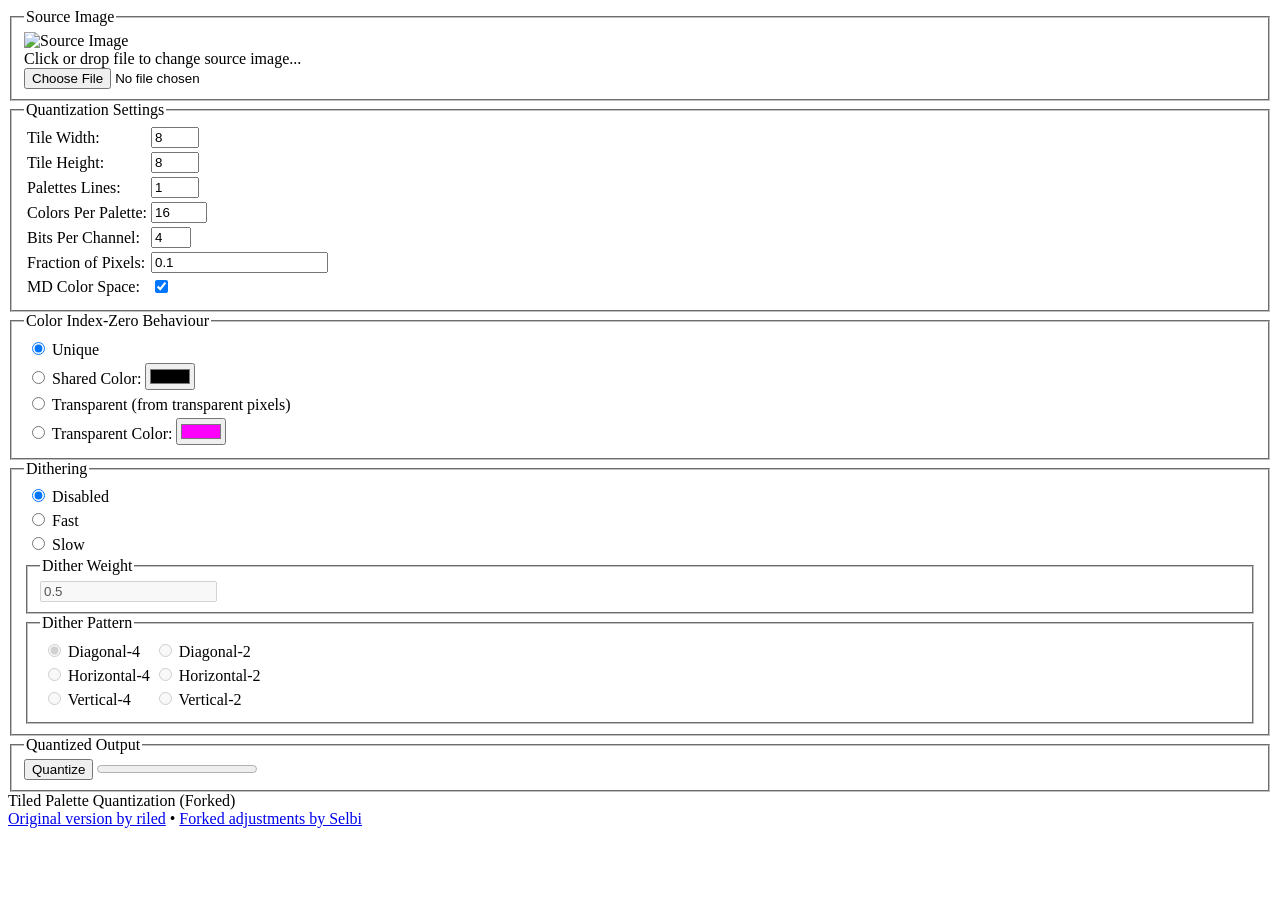
==== src/index.html @ 532caf95 "MD color checkbox Forgot to push this earlier" ====
<!doctype html>
<html lang="en">

<head>
  <meta charset="utf-8">
  <meta name="viewport" content="width=device-width, initial-scale=1">
  <title>Tiled Palette Quantization - Forked</title>
  <link rel="icon" href="img/favicon.png" type="image/png">
  <link rel="stylesheet" href="css/style.css">
  <script src="js/enums.js" defer></script>
  <script src="js/worker.js" defer></script>
  <script src="js/script.js" defer></script>
</head>

<body>
  <div id="body">
    <fieldset id="input_field"  title="Click or drop file to change source image...">
      <legend>Source Image</legend>
      <img id="source_img" src="img/Saldana_Pablo-Garcia.png" alt="Source Image">
      <div id="source_filename">Click or drop file to change source image...</div>
      <input autocomplete="off" type="file" id="image_selector" accept="image/*">
    </fieldset>
    <fieldset>
      <legend>Quantization Settings</legend>
      <table>
        <tr>
          <td><label for="tile_width">Tile Width:</label></td>
          <td><input autocomplete="off" type="number" id="tile_width" min="1" max="32" step="1" value="8"></td>
        </tr>
        <tr>
          <td><label for="tile_height">Tile Height:</label></td>
          <td><input autocomplete="off" type="number" id="tile_height" min="1" max="32" step="1" value="8"></td>
        </tr>
        <tr>
          <td><label for="palette_num">Palettes Lines:</label></td>
          <td><input autocomplete="off" type="number" id="palette_num" min="1" max="16" step="1" value="1"></td>
        </tr>
        <tr>
          <td><label for="colors_per_palette">Colors Per Palette:</label></td>
          <td><input autocomplete="off" type="number" id="colors_per_palette" min="2" max="256" step="1" value="16"></td>
        </tr>
        <tr>
          <td><label for="bits_per_channel">Bits Per Channel:</label></td>
          <td><input autocomplete="off" type="number" id="bits_per_channel" min="2" max="8" step="1" value="4"></td>
        </tr>
        <tr>
          <td><label for="fraction_of_pixels">Fraction of Pixels:</label></td>
          <td><input autocomplete="off" type="number" id="fraction_of_pixels" min="0.01" max="10" step="any" value="0.1"></td>
        </tr>
        <tr>
          <td><label for="to_MD_channel">MD Color Space:</label></td>
          <td><input autocomplete="off" type="checkbox" id="to_MD_channel" checked></td>
        </tr>
      </table>
    </fieldset>
    <fieldset>
      <legend>Color Index-Zero Behaviour</legend>
      <table>
        <tr>
          <td>
            <input autocomplete="off" type="radio" id="unique" name="color_zero" value="unique" checked>
            <label for="unique">Unique</label>
          </td>
        </tr>
        <tr>
          <td>
            <input autocomplete="off" type="radio" id="shared" name="color_zero" value="shared">
            <label for="shared">Shared Color:</label>
            <input autocomplete="off" type="color" id="shared_color" value="#000000" aria-label="shared color">
          </td>
        </tr>
        <tr>
          <td>
            <input autocomplete="off" type="radio" id="transparent_from_transparent" name="color_zero" value="transparent_from_transparent">
            <label for="transparent_from_transparent">Transparent (from transparent pixels)</label>
          </td>
        </tr>
        <tr>
          <td>
            <input autocomplete="off" type="radio" id="transparent_from_color" name="color_zero" value="transparent_from_color">
            <label for="transparent_from_color">Transparent Color:</label>
            <input autocomplete="off" type="color" id="transparent_color" value="#ff00ff" aria-label="transparent color">
          </td>
        </tr>
      </table>
    </fieldset>
    <fieldset id="dither_settings">
      <legend>Dithering</legend>
      <table>
        <tr>
          <td>
            <input autocomplete="off" type="radio" id="dither_off" name="dither" value="dither_off" checked>
            <label for="dither_off">Disabled</label>
          </td>
        </tr>
        <tr>
          <td>
            <input autocomplete="off" type="radio" id="dither_fast" name="dither" value="dither_fast">
            <label for="dither_fast">Fast</label>
          </td>
        </tr>
        <tr>
          <td>
            <input autocomplete="off" type="radio" id="dither_slow" name="dither" value="dither_slow">
            <label for="dither_slow">Slow</label>
          </td>
        </tr>
      </table>
      <fieldset class="disableable" disabled>
        <legend>Dither Weight</legend>
        <input autocomplete="off" type="number" id="dither_weight" min="0.01" max="1" step="any" value="0.5">
      </fieldset>
      <fieldset class="disableable" disabled>
        <legend>Dither Pattern</legend>
        <table>
          <tr>
            <td>
              <input autocomplete="off" type="radio" id="dither_diagonal4" name="dither_pattern" value="dither_diagonal4" checked>
              <label for="dither_diagonal4">Diagonal-4</label>
            </td>
            <td>
              <input autocomplete="off" type="radio" id="dither_diagonal2" name="dither_pattern" value="dither_diagonal2">
              <label for="dither_diagonal2">Diagonal-2</label>
            </td>
          </tr>
          <tr>
            <td>
              <input autocomplete="off" type="radio" id="dither_horizontal4" name="dither_pattern" value="dither_horizontal4">
              <label for="dither_horizontal4">Horizontal-4</label>
            </td>
            <td>
              <input autocomplete="off" type="radio" id="dither_horizontal2" name="dither_pattern" value="dither_horizontal2">
              <label for="dither_horizontal2">Horizontal-2</label>
            </td>
          </tr>
          <tr>
            <td>
              <input autocomplete="off" type="radio" id="dither_vertical4" name="dither_pattern" value="dither_vertical4">
              <label for="dither_vertical4">Vertical-4</label>
            </td>
            <td>
              <input autocomplete="off" type="radio" id="dither_vertical2" name="dither_pattern" value="dither_vertical2">
              <label for="dither_vertical2">Vertical-2</label>
            </td>
          </tr>
        </table>
      </fieldset>
    </fieldset>
    <fieldset id="quantized_wrapper">
      <legend>Quantized Output</legend>    
      <div id="quantize_button_wrapper">
        <button type="button" id="quantizeButton">Quantize</button>
        <progress id="progress" max="100" value="0"></progress>
      </div>
      <div id="quantized_images"></div>
    </fieldset>
  </div>
  <footer>
    <div class="main">Tiled Palette Quantization (Forked)</div>
    <div class="sub"><a href="https://rilden.github.io/tiledpalettequant">Original version by riled</a> &bull; <a href="https://github.com/Selbi182/tiledpalettequant">Forked adjustments by Selbi</a></div>
  </footer>
</body>
</html>
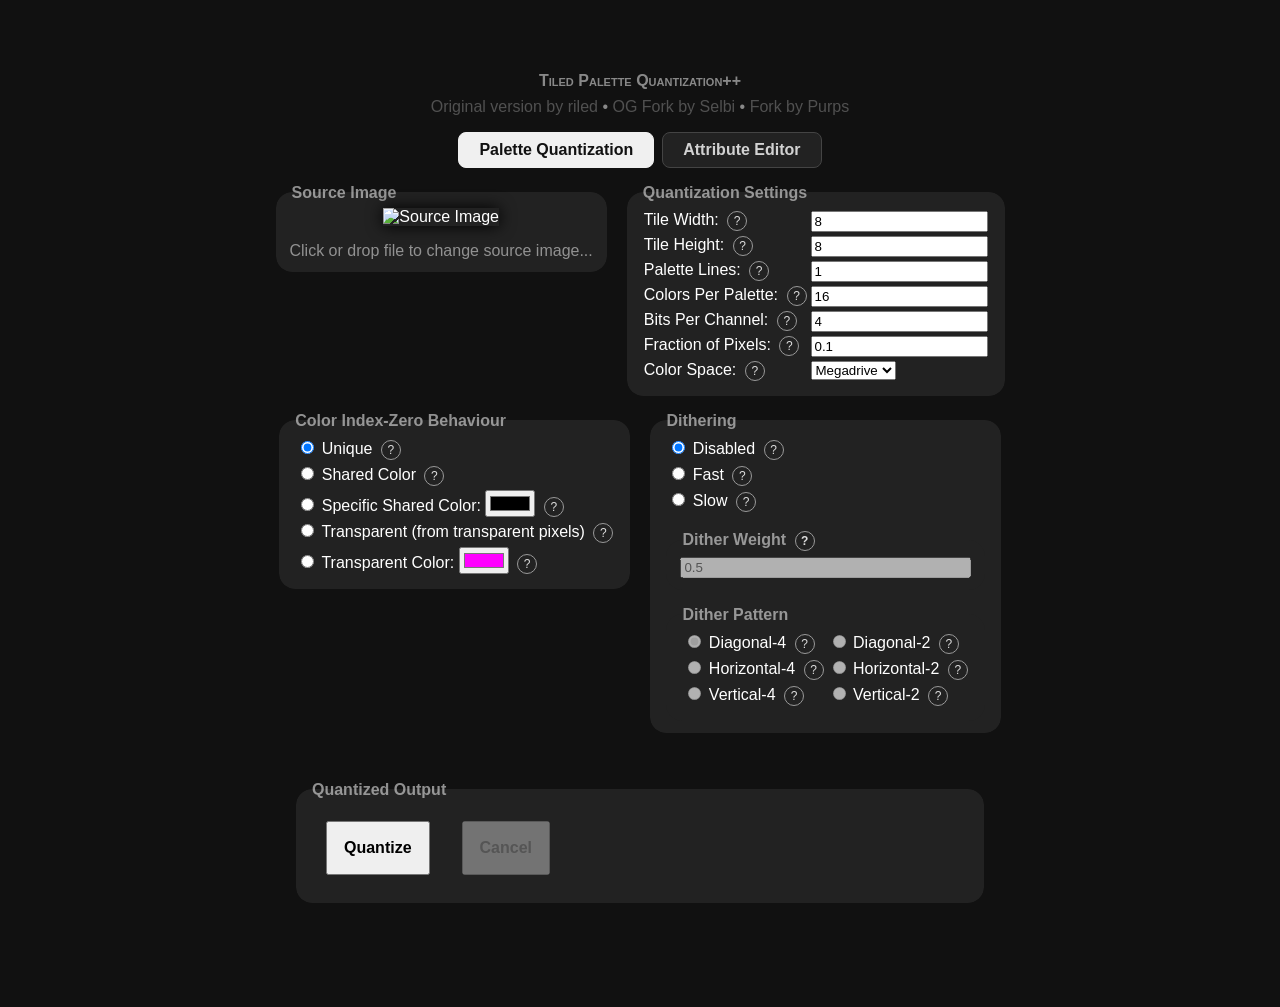
==== commit e47c96ac: "Additions to TPQ and Attribute Editor" ====
--- a/src/index.html
+++ b/src/index.html
@@ -9,10 +9,19 @@
   <link rel="stylesheet" href="css/style.css">
   <script src="js/enums.js" defer></script>
   <script src="js/worker.js" defer></script>
+  <script src="js/indexed-png.js" defer></script>
   <script src="js/script.js" defer></script>
 </head>
 
 <body>
+  <header>
+    <div class="main">Tiled Palette Quantization++</div>
+    <div class="sub"><a href="https://rilden.github.io/tiledpalettequant">Original version by riled</a> &bull; <a href="https://github.com/Selbi182/tiledpalettequant">OG Fork by Selbi</a> &bull; <a href="https://github.com/PurpBatBoi">Fork by Purps</a></div>
+    <nav class="tool-tabs">
+      <a href="index.html" aria-current="page">Palette Quantization</a>
+      <a href="attributes.html">Attribute Editor</a>
+    </nav>
+  </header>
   <div id="body">
     <fieldset id="input_field"  title="Click or drop file to change source image...">
       <legend>Source Image</legend>
@@ -24,32 +33,58 @@
       <legend>Quantization Settings</legend>
       <table>
         <tr>
-          <td><label for="tile_width">Tile Width:</label></td>
+          <td>
+            <label for="tile_width">Tile Width:</label>
+            <button type="button" class="tooltip" aria-label="Width of each tile in pixels. Every tile is assigned the palette line that best matches it.">?</button>
+          </td>
           <td><input autocomplete="off" type="number" id="tile_width" min="1" max="32" step="1" value="8"></td>
         </tr>
         <tr>
-          <td><label for="tile_height">Tile Height:</label></td>
+          <td>
+            <label for="tile_height">Tile Height:</label>
+            <button type="button" class="tooltip" aria-label="Height of each tile in pixels. Every tile is assigned the palette line that best matches it.">?</button>
+          </td>
           <td><input autocomplete="off" type="number" id="tile_height" min="1" max="32" step="1" value="8"></td>
         </tr>
         <tr>
-          <td><label for="palette_num">Palettes Lines:</label></td>
+          <td>
+            <label for="palette_num">Palette Lines:</label>
+            <button type="button" class="tooltip" aria-label="Number of separate palettes to generate. Each tile uses the closest matching palette.">?</button>
+          </td>
           <td><input autocomplete="off" type="number" id="palette_num" min="1" max="16" step="1" value="1"></td>
         </tr>
         <tr>
-          <td><label for="colors_per_palette">Colors Per Palette:</label></td>
+          <td>
+            <label for="colors_per_palette">Colors Per Palette:</label>
+            <button type="button" class="tooltip" aria-label="Maximum number of color entries in each palette. Color index 0 may be reserved by the selected index-zero behavior.">?</button>
+          </td>
           <td><input autocomplete="off" type="number" id="colors_per_palette" min="2" max="256" step="1" value="16"></td>
         </tr>
         <tr>
-          <td><label for="bits_per_channel">Bits Per Channel:</label></td>
+          <td>
+            <label for="bits_per_channel">Bits Per Channel:</label>
+            <button type="button" class="tooltip" aria-label="Bits used for each red, green, and blue channel before color-space conversion. Higher values preserve more shades.">?</button>
+          </td>
           <td><input autocomplete="off" type="number" id="bits_per_channel" min="2" max="8" step="1" value="4"></td>
         </tr>
         <tr>
-          <td><label for="fraction_of_pixels">Fraction of Pixels:</label></td>
+          <td>
+            <label for="fraction_of_pixels">Fraction of Pixels:</label>
+            <button type="button" class="tooltip" aria-label="Multiplier for randomized palette-training iterations relative to usable pixels. Higher values may improve results but take longer; 1.0 is approximately one iteration per pixel.">?</button>
+          </td>
           <td><input autocomplete="off" type="number" id="fraction_of_pixels" min="0.01" max="10" step="any" value="0.1"></td>
         </tr>
         <tr>
-          <td><label for="to_MD_channel">MD Color Space:</label></td>
-          <td><input autocomplete="off" type="checkbox" id="to_MD_channel" checked></td>
+          <td>
+            <label for="color_space">Color Space:</label>
+            <button type="button" class="tooltip" aria-label="Default uses Bits Per Channel across the full 0–255 range. Megadrive additionally maps each channel to up to 8 values from 0x00 through 0xEE.">?</button>
+          </td>
+          <td>
+            <select autocomplete="off" id="color_space">
+              <option value="default">Default</option>
+              <option value="megadrive" selected>Megadrive</option>
+            </select>
+          </td>
         </tr>
       </table>
     </fieldset>
@@ -60,19 +95,29 @@
           <td>
             <input autocomplete="off" type="radio" id="unique" name="color_zero" value="unique" checked>
             <label for="unique">Unique</label>
+            <button type="button" class="tooltip" aria-label="Each palette gets its own independently optimized opaque color at index 0.">?</button>
           </td>
         </tr>
         <tr>
           <td>
             <input autocomplete="off" type="radio" id="shared" name="color_zero" value="shared">
-            <label for="shared">Shared Color:</label>
-            <input autocomplete="off" type="color" id="shared_color" value="#000000" aria-label="shared color">
+            <label for="shared">Shared Color</label>
+            <button type="button" class="tooltip" aria-label="Samples the most frequent fully opaque source color and uses it as the fixed index 0 in every palette. Bits Per Channel and Color Space still apply.">?</button>
+          </td>
+        </tr>
+        <tr>
+          <td>
+            <input autocomplete="off" type="radio" id="specific_shared" name="color_zero" value="specific_shared">
+            <label for="specific_shared">Specific Shared Color:</label>
+            <input autocomplete="off" type="color" id="shared_color" value="#000000" aria-label="specific shared color">
+            <button type="button" class="tooltip" aria-label="Uses the selected color as a fixed index 0 in every palette. The optimizer does not change it; Bits Per Channel and Color Space still apply.">?</button>
           </td>
         </tr>
         <tr>
           <td>
             <input autocomplete="off" type="radio" id="transparent_from_transparent" name="color_zero" value="transparent_from_transparent">
             <label for="transparent_from_transparent">Transparent (from transparent pixels)</label>
+            <button type="button" class="tooltip" aria-label="Reserves index 0 for source pixels whose alpha is below 255. Those pixels are excluded from palette optimization.">?</button>
           </td>
         </tr>
         <tr>
@@ -80,6 +125,7 @@
             <input autocomplete="off" type="radio" id="transparent_from_color" name="color_zero" value="transparent_from_color">
             <label for="transparent_from_color">Transparent Color:</label>
             <input autocomplete="off" type="color" id="transparent_color" value="#ff00ff" aria-label="transparent color">
+            <button type="button" class="tooltip" aria-label="Reserves index 0 for source pixels that exactly match the selected RGB color. Those pixels are excluded from palette optimization.">?</button>
           </td>
         </tr>
       </table>
@@ -91,23 +137,29 @@
           <td>
             <input autocomplete="off" type="radio" id="dither_off" name="dither" value="dither_off" checked>
             <label for="dither_off">Disabled</label>
+            <button type="button" class="tooltip" aria-label="Maps each pixel to its nearest palette color without ordered dithering.">?</button>
           </td>
         </tr>
         <tr>
           <td>
             <input autocomplete="off" type="radio" id="dither_fast" name="dither" value="dither_fast">
             <label for="dither_fast">Fast</label>
+            <button type="button" class="tooltip" aria-label="Applies ordered dithering when rendering, using palettes optimized without dither simulation.">?</button>
           </td>
         </tr>
         <tr>
           <td>
             <input autocomplete="off" type="radio" id="dither_slow" name="dither" value="dither_slow">
             <label for="dither_slow">Slow</label>
+            <button type="button" class="tooltip" aria-label="Accounts for ordered dithering while optimizing palettes as well as rendering. Slower, but may improve dithered results.">?</button>
           </td>
         </tr>
       </table>
       <fieldset class="disableable" disabled>
-        <legend>Dither Weight</legend>
+        <legend>
+          Dither Weight
+          <button type="button" class="tooltip" aria-label="Strength of the color error used to select successive dither shades. Higher values produce stronger variation.">?</button>
+        </legend>
         <input autocomplete="off" type="number" id="dither_weight" min="0.01" max="1" step="any" value="0.5">
       </fieldset>
       <fieldset class="disableable" disabled>
@@ -117,30 +169,36 @@
             <td>
               <input autocomplete="off" type="radio" id="dither_diagonal4" name="dither_pattern" value="dither_diagonal4" checked>
               <label for="dither_diagonal4">Diagonal-4</label>
+              <button type="button" class="tooltip" aria-label="A 2×2 ordered pattern using four candidate shades arranged diagonally.">?</button>
             </td>
             <td>
               <input autocomplete="off" type="radio" id="dither_diagonal2" name="dither_pattern" value="dither_diagonal2">
               <label for="dither_diagonal2">Diagonal-2</label>
+              <button type="button" class="tooltip" aria-label="A 2×2 checkerboard pattern alternating between two candidate shades.">?</button>
             </td>
           </tr>
           <tr>
             <td>
               <input autocomplete="off" type="radio" id="dither_horizontal4" name="dither_pattern" value="dither_horizontal4">
               <label for="dither_horizontal4">Horizontal-4</label>
+              <button type="button" class="tooltip" aria-label="A 2×2 ordered pattern using four candidate shades arranged in horizontal bands.">?</button>
             </td>
             <td>
               <input autocomplete="off" type="radio" id="dither_horizontal2" name="dither_pattern" value="dither_horizontal2">
               <label for="dither_horizontal2">Horizontal-2</label>
+              <button type="button" class="tooltip" aria-label="A 2×2 pattern alternating two candidate shades by row.">?</button>
             </td>
           </tr>
           <tr>
             <td>
               <input autocomplete="off" type="radio" id="dither_vertical4" name="dither_pattern" value="dither_vertical4">
               <label for="dither_vertical4">Vertical-4</label>
+              <button type="button" class="tooltip" aria-label="A 2×2 ordered pattern using four candidate shades arranged in vertical bands.">?</button>
             </td>
             <td>
               <input autocomplete="off" type="radio" id="dither_vertical2" name="dither_pattern" value="dither_vertical2">
               <label for="dither_vertical2">Vertical-2</label>
+              <button type="button" class="tooltip" aria-label="A 2×2 pattern alternating two candidate shades by column.">?</button>
             </td>
           </tr>
         </table>
@@ -150,14 +208,11 @@
       <legend>Quantized Output</legend>    
       <div id="quantize_button_wrapper">
         <button type="button" id="quantizeButton">Quantize</button>
+        <button type="button" id="cancelButton" disabled>Cancel</button>
         <progress id="progress" max="100" value="0"></progress>
       </div>
       <div id="quantized_images"></div>
     </fieldset>
   </div>
-  <footer>
-    <div class="main">Tiled Palette Quantization (Forked)</div>
-    <div class="sub"><a href="https://rilden.github.io/tiledpalettequant">Original version by riled</a> &bull; <a href="https://github.com/Selbi182/tiledpalettequant">Forked adjustments by Selbi</a></div>
-  </footer>
 </body>
-</html>+</html>
--- a/src/css/style.css
+++ b/src/css/style.css
@@ -0,0 +1,434 @@
+/* GENERAL */
+
+* {
+  box-sizing: border-box;
+}
+
+a, a:visited {
+  text-decoration: none;
+  color: #FFF8;
+}
+
+a:hover {
+  color: white;
+}
+
+html, body {
+  color: white;
+  background-color: #111;
+  padding: 2rem;
+  font-family: sans-serif;
+}
+
+#body {
+  display: flex;
+  flex-wrap: wrap;
+  gap: 1rem;
+  justify-content: center;
+  padding-inline: 15vw;
+}
+
+@media (max-width: 900px) {
+  #body {
+    padding-inline: 0;
+  }
+}
+
+input[type=number] {
+  width: 100%;
+}
+
+img, canvas {
+  image-rendering: pixelated;
+}
+
+.tooltip {
+  position: relative;
+  width: 1.25rem;
+  height: 1.25rem;
+  margin-left: 0.25rem;
+  padding: 0;
+  border: 1px solid #999;
+  border-radius: 50%;
+  color: #ddd;
+  background: transparent;
+  font: inherit;
+  font-size: 0.75rem;
+  line-height: 1;
+  cursor: help;
+}
+
+.tooltip::after {
+  content: attr(aria-label);
+  visibility: hidden;
+  position: absolute;
+  z-index: 10;
+  bottom: calc(100% + 0.5rem);
+  left: 50%;
+  width: min(18rem, calc(100vw - 2rem));
+  padding: 0.6rem 0.75rem;
+  border: 1px solid #666;
+  border-radius: 0.4rem;
+  color: white;
+  background: #111;
+  box-shadow: 0 0.25rem 0.75rem #000a;
+  font-size: 0.85rem;
+  font-weight: normal;
+  line-height: 1.35;
+  text-align: left;
+  white-space: normal;
+  opacity: 0;
+  pointer-events: none;
+  transform: translateX(-50%);
+  transition: opacity 0.15s ease;
+}
+
+.tooltip:hover::after,
+.tooltip:focus-visible::after {
+  visibility: visible;
+  opacity: 1;
+}
+
+.tooltip:focus-visible {
+  outline: 2px solid white;
+  outline-offset: 2px;
+}
+
+
+/* FIELDSETS */
+
+fieldset {
+  /* border-color: #666; */
+  border-color: transparent;
+  background: #222;
+  border-radius: 1rem;
+  height: fit-content;
+}
+
+fieldset > fieldset {
+  margin-top: 1rem;
+}
+
+fieldset > legend {
+  color: #fff8;
+  font-weight: bold;
+}
+
+
+/* IMAGE SOURCE */
+
+#input_field {
+  display: flex;
+  flex-direction: column;
+  gap: 1rem;
+  justify-content: space-evenly;
+  align-items: center;
+  cursor: pointer;
+}
+
+#image_selector {
+  display: none;
+}
+
+#source_img {
+  max-width: 320px;
+  box-shadow: 0 0 1rem black;
+}
+
+#source_filename {
+  opacity: 0.5;
+  max-width: 320px;
+  text-overflow: ellipsis;
+  overflow: hidden;
+}
+
+
+/* QUANTIZED OUTPUT */
+
+#quantized_wrapper {
+  flex-basis: 100%;
+  margin: 2rem;
+}
+
+#quantize_button_wrapper {
+  display: flex;
+  align-items: center;
+  gap: 2rem;
+  margin: 1rem;
+}
+#quantize_button_wrapper > button {
+  font-size: 100%;
+  padding: 1rem;
+  font-weight: bold;
+}
+#quantize_button_wrapper > progress {
+  width: 100%;
+  height: 50%;
+}
+
+#quantized_images {
+  display: flex;
+  align-items: center;
+  gap: 2rem;
+  margin: 1rem;
+  flex-wrap: wrap;
+  justify-content: space-around;
+}
+#quantized_images:empty {
+  display: none;
+}
+
+#quantized_images > div {
+  display: flex;
+  flex-direction: column;
+  gap: 1rem;
+  padding: 1rem;
+  border-radius: 1rem;
+}
+#quantized_images > div:first-child {
+  background: #000a;
+}
+
+.partial-result-status {
+  opacity: 0.65;
+  font-weight: bold;
+  text-align: center;
+}
+
+.result-warning {
+  color: #ffd27f;
+  font-weight: bold;
+  text-align: center;
+}
+
+#quantized_images canvas {
+  width: 100%;
+  height: auto;
+  box-shadow: 0 0 1rem black;
+}
+
+
+/* ATTRIBUTE EDITOR */
+
+#palette_grid {
+  border-collapse: collapse;
+}
+
+#palette_grid tr {
+  cursor: pointer;
+}
+
+#palette_grid tr.active {
+  outline: 2px solid white;
+}
+
+#palette_grid th {
+  padding: 0 0.5rem;
+  opacity: 0.5;
+}
+
+/* Rows share a fixed width budget, so many-color palettes get thinner swatches. */
+#palette_grid .swatch {
+  width: min(1.5rem, calc(12rem / var(--columns, 4)));
+  height: 1.5rem;
+  border: 1px solid #000;
+}
+
+#editor_layout {
+  display: grid;
+  grid-template-columns: auto minmax(0, 1fr);
+  gap: 1rem;
+  align-items: start;
+  padding-inline: 15vw;
+}
+
+@media (max-width: 900px) {
+  #editor_layout {
+    grid-template-columns: minmax(0, 1fr);
+    padding-inline: 0;
+  }
+}
+
+#sidebar {
+  display: flex;
+  flex-direction: column;
+  gap: 1rem;
+}
+
+#sidebar > fieldset {
+  margin: 0;
+}
+
+#editor_column,
+#editor_wrapper {
+  min-width: 0;
+  margin: 0;
+}
+
+#editor_toolbar {
+  display: flex;
+  flex-direction: column;
+  gap: 1rem;
+}
+
+#editor_status {
+  max-width: 16rem;
+}
+
+#png_priority_note {
+  margin-top: 0.5rem;
+}
+
+#editor_toolbar > button {
+  font-size: 100%;
+  padding: 1rem;
+  font-weight: bold;
+}
+
+#editor_toolbar > select {
+  font-size: 100%;
+  padding: 0.25rem;
+}
+
+#history_buttons {
+  display: flex;
+  gap: 1rem;
+}
+
+#history_buttons > button {
+  flex: 1;
+  font-size: 100%;
+  padding: 0.5rem;
+}
+
+#editor_view {
+  height: max(20rem, calc(100vh - 17.5rem));
+  margin: 1rem;
+  overflow: hidden;
+  border-radius: 0.5rem;
+  display: flex;
+}
+
+#tool_buttons {
+  display: flex;
+  flex-direction: column;
+  gap: 0.5rem;
+  padding: 0.5rem;
+  background: #1c1c1c;
+  border-right: 1px solid #333;
+}
+
+#tool_buttons > button {
+  display: grid;
+  place-items: center;
+  width: 2.5rem;
+  height: 2.5rem;
+  padding: 0;
+  color: white;
+  background: #161616;
+  border: 1px solid #444;
+  border-radius: 0.25rem;
+  cursor: pointer;
+}
+
+#tool_buttons > button[aria-pressed="true"] {
+  outline: 2px solid white;
+}
+
+#tool_buttons > button[hidden] {
+  display: none;
+}
+
+#tool_buttons svg {
+  width: 1.5rem;
+  height: 1.5rem;
+}
+
+#editor_canvas {
+  display: block;
+  flex: 1;
+  min-width: 0;
+  height: 100%;
+  cursor: crosshair;
+  touch-action: none;
+}
+
+#editor_canvas.grab {
+  cursor: grab;
+}
+
+#editor_canvas.panning {
+  cursor: grabbing;
+}
+
+#layer_dialog {
+  color: white;
+  background: #222;
+  border: 1px solid #444;
+  border-radius: 1rem;
+  padding: 1.5rem;
+}
+
+#layer_dialog::backdrop {
+  background: #000a;
+}
+
+#layer_dialog select {
+  width: 100%;
+  margin: 0.5rem 0 1.5rem;
+}
+
+#layer_dialog .dialog-buttons {
+  display: flex;
+  justify-content: flex-end;
+  gap: 1rem;
+}
+
+
+/* HEADER */
+
+header {
+  display: flex;
+  flex-direction: column;
+  gap: 0.5rem;
+  justify-content: center;
+  align-items: center;
+  margin-bottom: 1rem;
+}
+
+header .main,
+header .sub {
+  opacity: 0.5;
+}
+
+header .main {
+  font-weight: bold;
+  font-variant: small-caps;
+}
+
+/* Switches between the two tools; the current page is the light tab. */
+.tool-tabs {
+  display: flex;
+  gap: 0.5rem;
+  margin-top: 0.5rem;
+}
+
+.tool-tabs a {
+  padding: 0.5rem 1.25rem;
+  border: 1px solid #444;
+  border-radius: 0.5rem;
+  background: #222;
+  color: #fffc;
+  font-weight: bold;
+}
+
+.tool-tabs a:hover {
+  color: white;
+  border-color: #888;
+}
+
+.tool-tabs a[aria-current="page"] {
+  background: #f0f0f0;
+  border-color: #f0f0f0;
+  color: #111;
+}
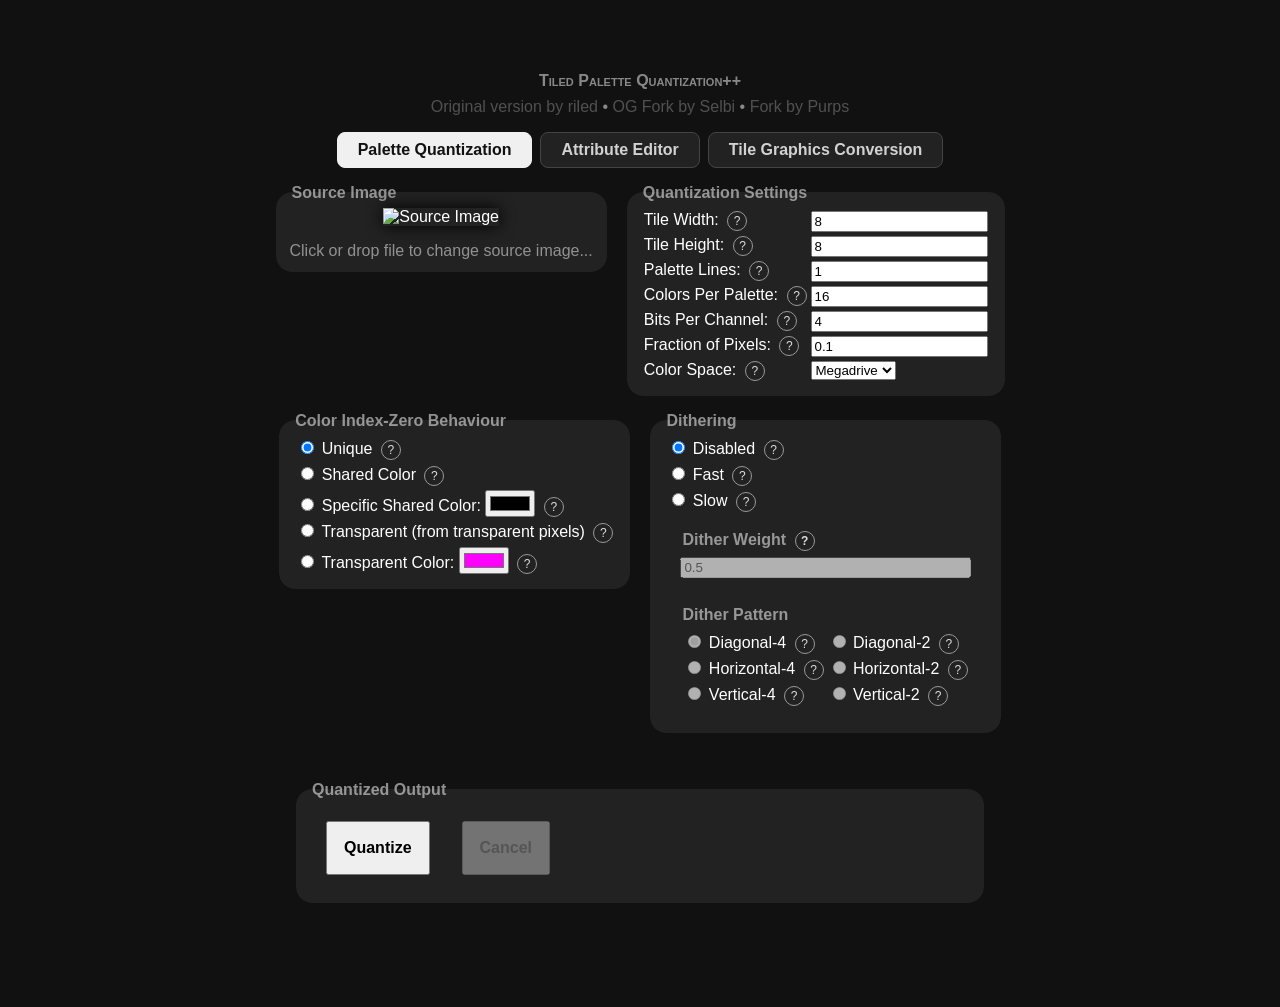
==== commit c484005e: "TileGraphicsConv" ====
--- a/src/index.html
+++ b/src/index.html
@@ -20,6 +20,7 @@
     <nav class="tool-tabs">
       <a href="index.html" aria-current="page">Palette Quantization</a>
       <a href="attributes.html">Attribute Editor</a>
+      <a href="graphics.html">Tile Graphics Conversion</a>
     </nav>
   </header>
   <div id="body">
--- a/src/css/style.css
+++ b/src/css/style.css
@@ -59,6 +59,7 @@
 }
 
 .tooltip::after {
+  box-sizing: border-box;
   content: attr(aria-label);
   visibility: hidden;
   position: absolute;
@@ -76,11 +77,24 @@
   font-weight: normal;
   line-height: 1.35;
   text-align: left;
-  white-space: normal;
+  /* Line breaks (&#10;) in the label split it into short lines. */
+  white-space: pre-line;
   opacity: 0;
   pointer-events: none;
   transform: translateX(-50%);
   transition: opacity 0.15s ease;
+}
+
+/* Labels written as short lines: the bubble fits its longest line instead of wrapping at 18rem. */
+.tooltip.tooltip-lines::after {
+  width: max-content;
+  max-width: min(24rem, calc(100vw - 2rem));
+}
+
+/* Opens downward, for tooltips near the top of the page. */
+.tooltip.tooltip-below::after {
+  top: calc(100% + 0.5rem);
+  bottom: auto;
 }
 
 .tooltip:hover::after,
@@ -339,6 +353,34 @@
   display: none;
 }
 
+#brush_size_controls {
+  display: flex;
+  flex-direction: column;
+  align-items: flex-start;
+  gap: 0.25rem;
+}
+
+#brush_size_controls[hidden] {
+  display: none;
+}
+
+#brush_size_controls > span,
+#brush_size_controls > label {
+  color: #ccc;
+  font-size: 0.75rem;
+}
+
+#brush_size_controls > label {
+  display: flex;
+  align-items: center;
+  gap: 0.25rem;
+  white-space: nowrap;
+}
+
+#brush_size_controls input {
+  margin: 0;
+}
+
 #tool_buttons svg {
   width: 1.5rem;
   height: 1.5rem;
@@ -361,7 +403,8 @@
   cursor: grabbing;
 }
 
-#layer_dialog {
+#layer_dialog,
+#nes_color_dialog {
   color: white;
   background: #222;
   border: 1px solid #444;
@@ -369,7 +412,8 @@
   padding: 1.5rem;
 }
 
-#layer_dialog::backdrop {
+#layer_dialog::backdrop,
+#nes_color_dialog::backdrop {
   background: #000a;
 }
 
@@ -378,7 +422,8 @@
   margin: 0.5rem 0 1.5rem;
 }
 
-#layer_dialog .dialog-buttons {
+#layer_dialog .dialog-buttons,
+#nes_color_dialog .dialog-buttons {
   display: flex;
   justify-content: flex-end;
   gap: 1rem;
@@ -406,9 +451,11 @@
   font-variant: small-caps;
 }
 
-/* Switches between the two tools; the current page is the light tab. */
+/* Switches between the tools; the current page is the light tab. */
 .tool-tabs {
   display: flex;
+  flex-wrap: wrap;
+  justify-content: center;
   gap: 0.5rem;
   margin-top: 0.5rem;
 }
@@ -432,3 +479,217 @@
   border-color: #f0f0f0;
   color: #111;
 }
+
+
+/* GRAPHICS CONVERSION */
+
+#graphics_views {
+  display: grid;
+  grid-template-columns: minmax(0, 1fr);
+  gap: 1rem;
+  align-items: start;
+  min-width: 0;
+}
+
+#graphics_views > fieldset {
+  min-width: 0;
+  margin: 0;
+}
+
+/* Pan/zoom viewports like the Attribute Editor's: the canvas fills the view, the image floats on it. */
+.graphics-view {
+  display: flex;
+  height: max(20rem, calc(100vh - 30rem));
+  overflow: hidden;
+  border-radius: 0.5rem;
+}
+
+.graphics-view.tileset-view {
+  height: 16rem;
+}
+
+.graphics-view canvas {
+  display: block;
+  flex: 1;
+  min-width: 0;
+  height: 100%;
+  cursor: crosshair;
+  touch-action: none;
+}
+
+.graphics-view canvas.grab {
+  cursor: grab;
+}
+
+.graphics-view canvas.panning {
+  cursor: grabbing;
+}
+
+.graphics-view canvas:focus-visible {
+  outline: 2px solid white;
+  outline-offset: -2px;
+}
+
+#shared_color_row[hidden],
+#auto_shades_row[hidden] {
+  display: none;
+}
+
+#shared_swatches {
+  display: grid;
+  grid-template-columns: repeat(16, minmax(0, 1rem));
+  gap: 1px;
+  margin-top: 0.5rem;
+}
+
+#shared_swatches > button {
+  width: 100%;
+  aspect-ratio: 1;
+  padding: 0;
+  border: 1px solid #000;
+  cursor: pointer;
+}
+
+#shared_swatches > button:disabled {
+  opacity: 0.2;
+  cursor: not-allowed;
+}
+
+#shared_swatches > button[aria-pressed="true"],
+#shared_swatches > button:focus-visible {
+  position: relative;
+  outline: 2px solid white;
+}
+
+#shared_auto[aria-pressed="true"] {
+  outline: 2px solid white;
+}
+
+/* NES palette slots are buttons: click to touch up the color. */
+#palette_grid button.swatch {
+  display: block;
+  padding: 0;
+  cursor: pointer;
+}
+
+#palette_grid button.swatch:hover,
+#palette_grid button.swatch:focus-visible {
+  outline: 2px solid white;
+}
+
+/* An edited slot: a dot in the corner. */
+#palette_grid button.swatch.edited {
+  background-image: radial-gradient(circle at 80% 20%, #fff 0 18%, #000 19% 28%, transparent 29%) !important;
+}
+
+#palette_reset {
+  margin-top: 0.5rem;
+}
+
+#palette_reset[hidden],
+#palette_help[hidden] {
+  display: none;
+}
+
+#nes_color_dialog p {
+  margin-top: 0;
+}
+
+#nes_color_grid {
+  display: grid;
+  grid-template-columns: repeat(16, 1.5rem);
+  gap: 2px;
+  margin-bottom: 1.5rem;
+}
+
+#nes_color_grid > button {
+  width: 1.5rem;
+  height: 1.5rem;
+  padding: 0;
+  border: 1px solid #000;
+  cursor: pointer;
+}
+
+#nes_color_grid > button:disabled {
+  opacity: 0.2;
+  cursor: not-allowed;
+}
+
+#nes_color_grid > button[aria-pressed="true"],
+#nes_color_grid > button:hover,
+#nes_color_grid > button:focus-visible {
+  outline: 2px solid white;
+  position: relative;
+}
+
+.palette-values {
+  padding-left: 0.5rem;
+  font-family: monospace;
+  font-size: 0.8rem;
+  opacity: 0.7;
+  white-space: nowrap;
+}
+
+#graphics_stats,
+#selection_info,
+#graphics_diagnostics {
+  max-width: 16rem;
+  font-size: 0.9rem;
+}
+
+#graphics_diagnostics {
+  margin: 0.5rem 0 0;
+  padding-left: 1rem;
+  color: #ffd27f;
+}
+
+#graphics_diagnostics:empty {
+  display: none;
+}
+
+#graphics_diagnostics .diagnostic-hint {
+  margin-top: 0.25rem;
+  color: #ccc;
+}
+
+#graphics_diagnostics a {
+  text-decoration: underline;
+}
+
+#selection_info dl {
+  display: grid;
+  grid-template-columns: auto 1fr;
+  gap: 0.25rem 0.75rem;
+  margin: 0;
+}
+
+#selection_info dt {
+  opacity: 0.6;
+}
+
+#selection_info dd {
+  margin: 0;
+  font-family: monospace;
+  word-break: break-word;
+}
+
+#download_list {
+  display: flex;
+  flex-direction: column;
+  gap: 0.5rem;
+}
+
+#download_list > button {
+  padding: 0.5rem;
+  font-size: 100%;
+  text-align: left;
+}
+
+.visually-hidden {
+  position: absolute;
+  width: 1px;
+  height: 1px;
+  overflow: hidden;
+  clip-path: inset(50%);
+  white-space: nowrap;
+}
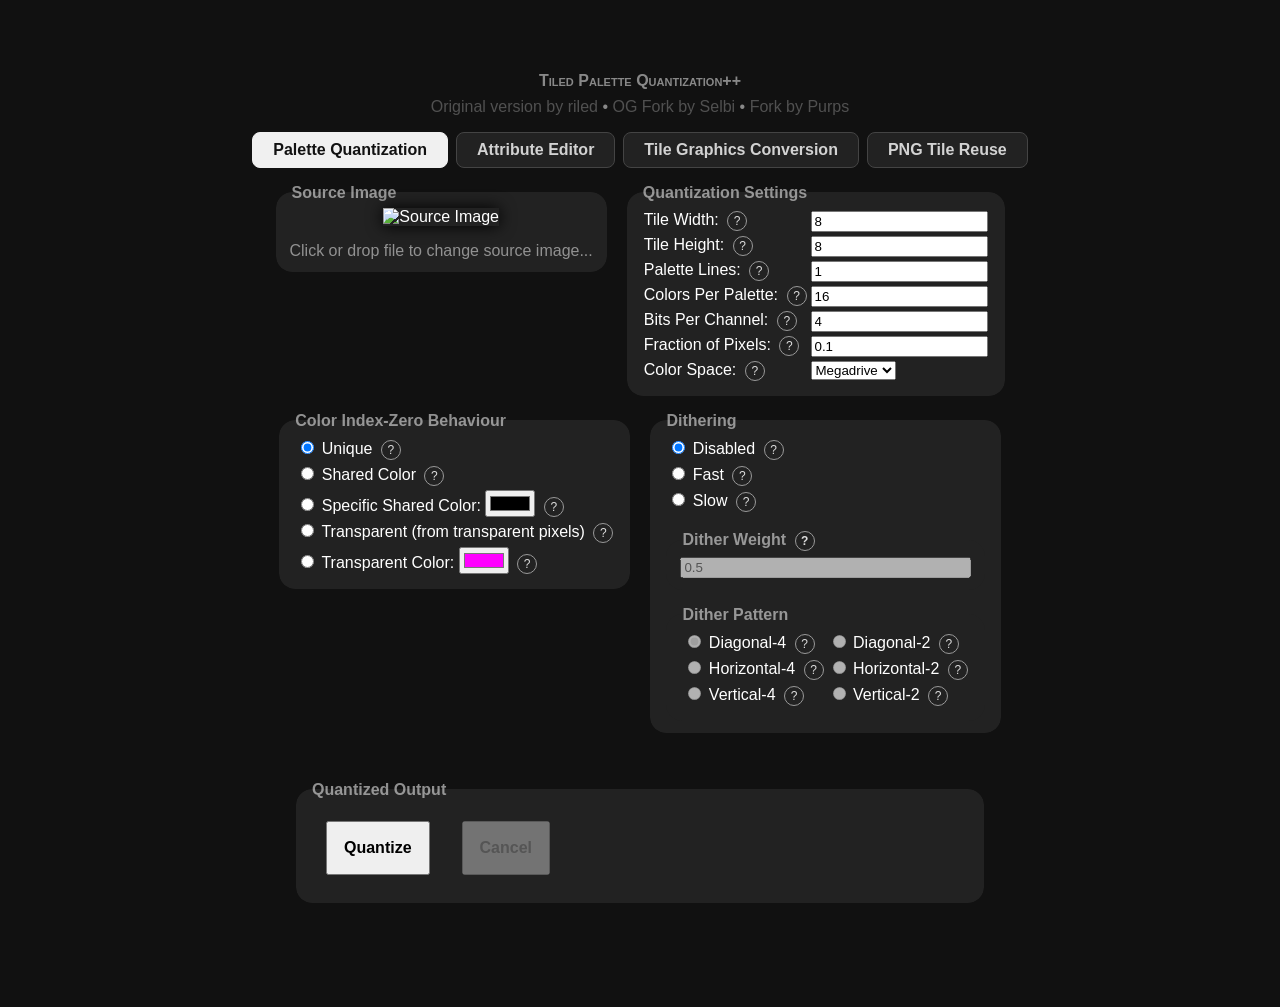
==== commit da8baa55: "tile-compressor" ====
--- a/src/index.html
+++ b/src/index.html
@@ -21,6 +21,7 @@
       <a href="index.html" aria-current="page">Palette Quantization</a>
       <a href="attributes.html">Attribute Editor</a>
       <a href="graphics.html">Tile Graphics Conversion</a>
+      <a href="tile-reuse.html">PNG Tile Reuse</a>
     </nav>
   </header>
   <div id="body">
--- a/src/css/style.css
+++ b/src/css/style.css
@@ -693,3 +693,115 @@
   clip-path: inset(50%);
   white-space: nowrap;
 }
+
+
+/* PNG TILE REUSE */
+
+#reuse_layout {
+  display: grid;
+  grid-template-columns: minmax(14rem, 18rem) minmax(0, 1fr);
+  gap: 1rem;
+  align-items: start;
+  padding-inline: 8vw;
+}
+
+#reuse_sidebar,
+#reuse_views {
+  display: grid;
+  gap: 1rem;
+  min-width: 0;
+}
+
+#reuse_sidebar > fieldset,
+#reuse_views > fieldset {
+  min-width: 0;
+  margin: 0;
+}
+
+#reuse_input {
+  display: flex;
+  min-height: 6rem;
+  flex-direction: column;
+  justify-content: center;
+  align-items: center;
+  cursor: pointer;
+}
+
+#reuse_selector {
+  display: none;
+}
+
+#reuse_filename {
+  max-width: 100%;
+  overflow: hidden;
+  opacity: 0.65;
+  text-overflow: ellipsis;
+  white-space: nowrap;
+}
+
+#reuse_system,
+#reuse_choose,
+#reuse_download {
+  width: 100%;
+  padding: 0.5rem;
+  font: inherit;
+}
+
+#reuse_choose {
+  margin-top: 0.75rem;
+}
+
+#reuse_stats,
+#reuse_diagnostics {
+  font-size: 0.9rem;
+  line-height: 1.4;
+}
+
+#reuse_diagnostics {
+  margin: 0.5rem 0 0;
+  padding-left: 1rem;
+  color: #ffd27f;
+}
+
+#reuse_diagnostics:empty {
+  display: none;
+}
+
+.reuse-view {
+  display: grid;
+  min-height: 15rem;
+  place-items: center;
+  overflow: auto;
+  border-radius: 0.5rem;
+  background: #161616;
+}
+
+.reuse-view canvas {
+  display: block;
+  max-width: 100%;
+  height: auto;
+  box-shadow: 0 0 1rem black;
+}
+
+.reuse-view canvas[hidden] {
+  display: none;
+}
+
+.reuse-view span {
+  padding: 1rem;
+  color: #aaa;
+  text-align: center;
+}
+
+@media (min-width: 1100px) {
+  #reuse_views {
+    grid-template-columns: repeat(2, minmax(0, 1fr));
+  }
+}
+
+@media (max-width: 900px) {
+  #reuse_layout {
+    grid-template-columns: minmax(0, 1fr);
+    padding-inline: 0;
+  }
+}
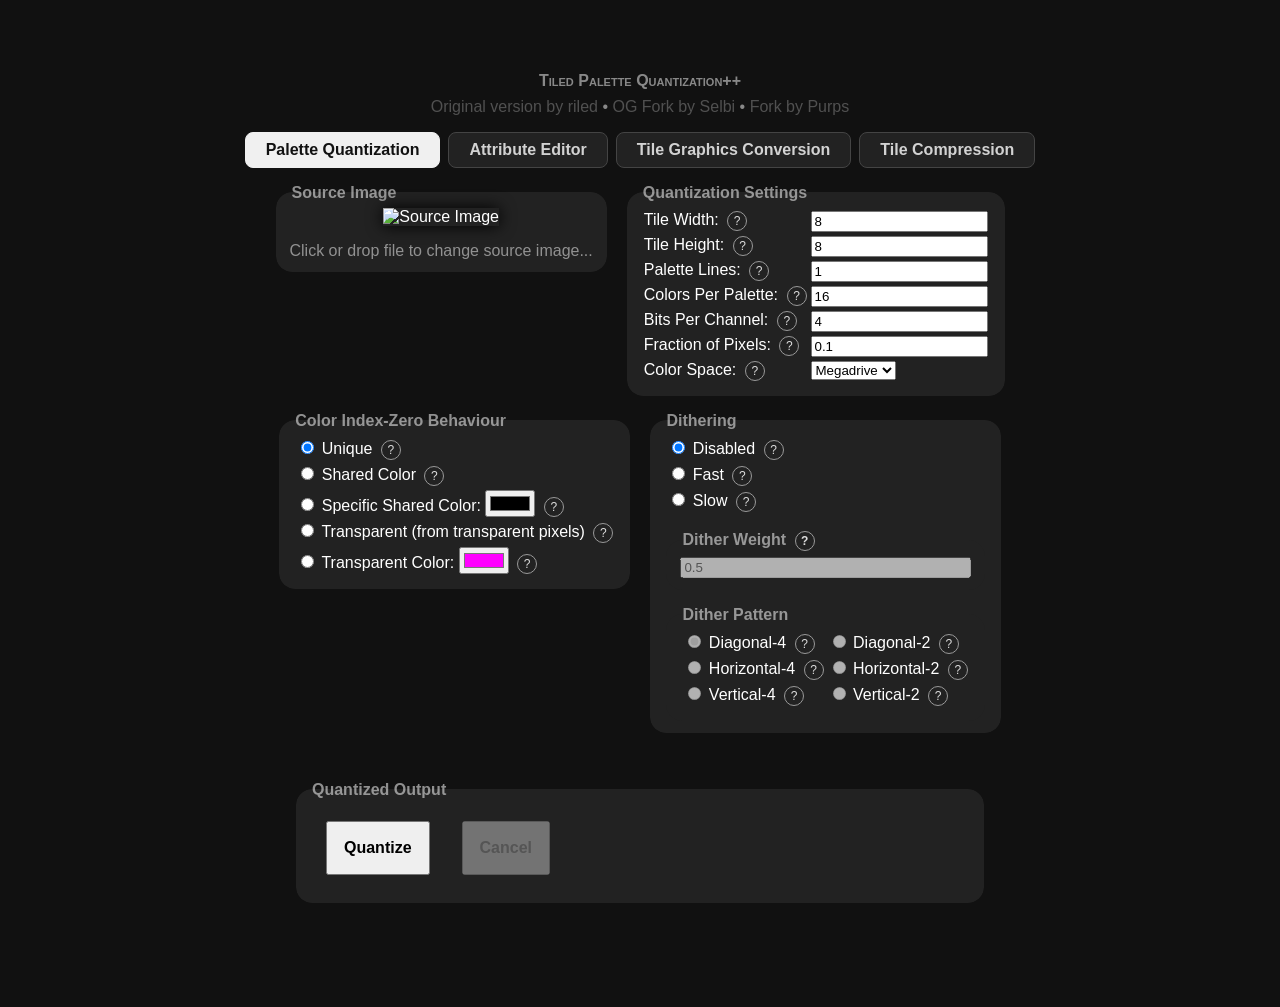
==== commit 0730d386: "Tilecompressor-improviments" ====
--- a/src/index.html
+++ b/src/index.html
@@ -21,7 +21,7 @@
       <a href="index.html" aria-current="page">Palette Quantization</a>
       <a href="attributes.html">Attribute Editor</a>
       <a href="graphics.html">Tile Graphics Conversion</a>
-      <a href="tile-reuse.html">PNG Tile Reuse</a>
+      <a href="tile-reuse.html">Tile Compression</a>
     </nav>
   </header>
   <div id="body">
--- a/src/css/style.css
+++ b/src/css/style.css
@@ -695,7 +695,7 @@
 }
 
 
-/* PNG TILE REUSE */
+/* TILE COMPRESSION */
 
 #reuse_layout {
   display: grid;
@@ -739,7 +739,9 @@
   white-space: nowrap;
 }
 
-#reuse_system,
+#reuse_target,
+#reuse_tolerance,
+#reuse_clear_kept,
 #reuse_choose,
 #reuse_download {
   width: 100%;
@@ -747,7 +749,8 @@
   font: inherit;
 }
 
-#reuse_choose {
+#reuse_choose,
+#reuse_clear_kept {
   margin-top: 0.75rem;
 }
 
@@ -767,27 +770,43 @@
   display: none;
 }
 
+/* Pan/zoom viewports like the Attribute Editor's: the canvas fills the view, the image floats on it. */
 .reuse-view {
-  display: grid;
-  min-height: 15rem;
-  place-items: center;
-  overflow: auto;
+  display: flex;
+  height: max(20rem, calc(100vh - 17.5rem));
+  overflow: hidden;
   border-radius: 0.5rem;
   background: #161616;
 }
 
 .reuse-view canvas {
   display: block;
-  max-width: 100%;
-  height: auto;
-  box-shadow: 0 0 1rem black;
-}
-
-.reuse-view canvas[hidden] {
+  flex: 1;
+  min-width: 0;
+  height: 100%;
+  cursor: grab;
+  touch-action: none;
+}
+
+.reuse-view canvas.brush {
+  cursor: crosshair;
+}
+
+.reuse-view canvas.grab {
+  cursor: grab;
+}
+
+.reuse-view canvas.panning {
+  cursor: grabbing;
+}
+
+.reuse-view canvas[hidden],
+.reuse-view span[hidden] {
   display: none;
 }
 
 .reuse-view span {
+  margin: auto;
   padding: 1rem;
   color: #aaa;
   text-align: center;
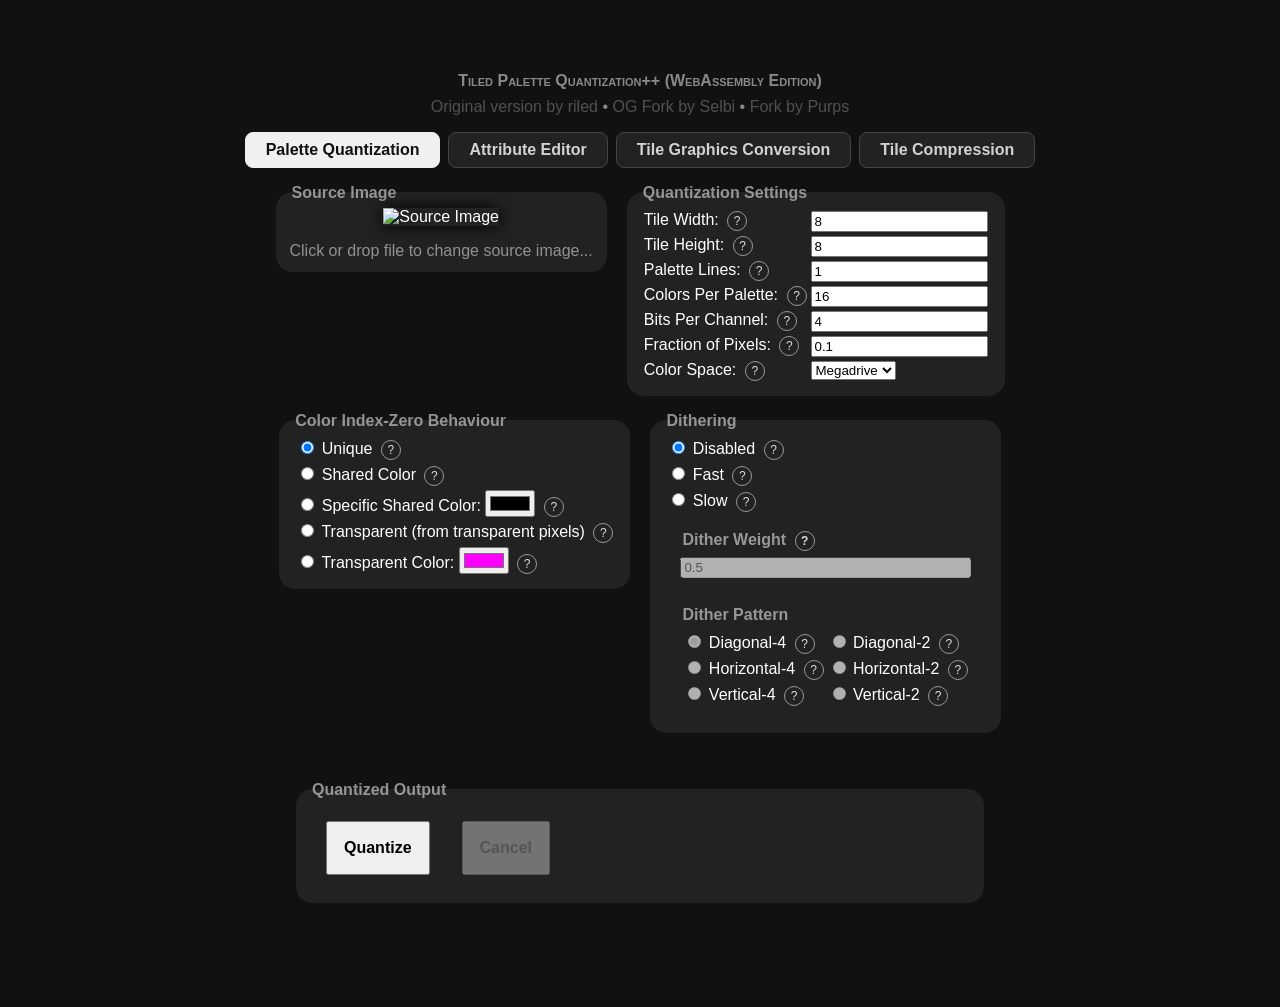
==== commit ff967a44: "Webaseembly" ====
--- a/src/index.html
+++ b/src/index.html
@@ -15,7 +15,7 @@
 
 <body>
   <header>
-    <div class="main">Tiled Palette Quantization++</div>
+    <div class="main">Tiled Palette Quantization++ (WebAssembly Edition)</div>
     <div class="sub"><a href="https://rilden.github.io/tiledpalettequant">Original version by riled</a> &bull; <a href="https://github.com/Selbi182/tiledpalettequant">OG Fork by Selbi</a> &bull; <a href="https://github.com/PurpBatBoi">Fork by Purps</a></div>
     <nav class="tool-tabs">
       <a href="index.html" aria-current="page">Palette Quantization</a>
@@ -79,12 +79,13 @@
         <tr>
           <td>
             <label for="color_space">Color Space:</label>
-            <button type="button" class="tooltip" aria-label="Default uses Bits Per Channel across the full 0–255 range. Megadrive additionally maps each channel to up to 8 values from 0x00 through 0xEE.">?</button>
+            <button type="button" class="tooltip" aria-label="Default uses Bits Per Channel across the full 0–255 range. Megadrive additionally maps each channel to up to 8 values from 0x00 through 0xEE. NES snaps each palette color to the nearest 2C02G NES color (NESdev wiki palette) and ignores Bits Per Channel for palettes.">?</button>
           </td>
           <td>
             <select autocomplete="off" id="color_space">
               <option value="default">Default</option>
               <option value="megadrive" selected>Megadrive</option>
+              <option value="nes">NES</option>
             </select>
           </td>
         </tr>
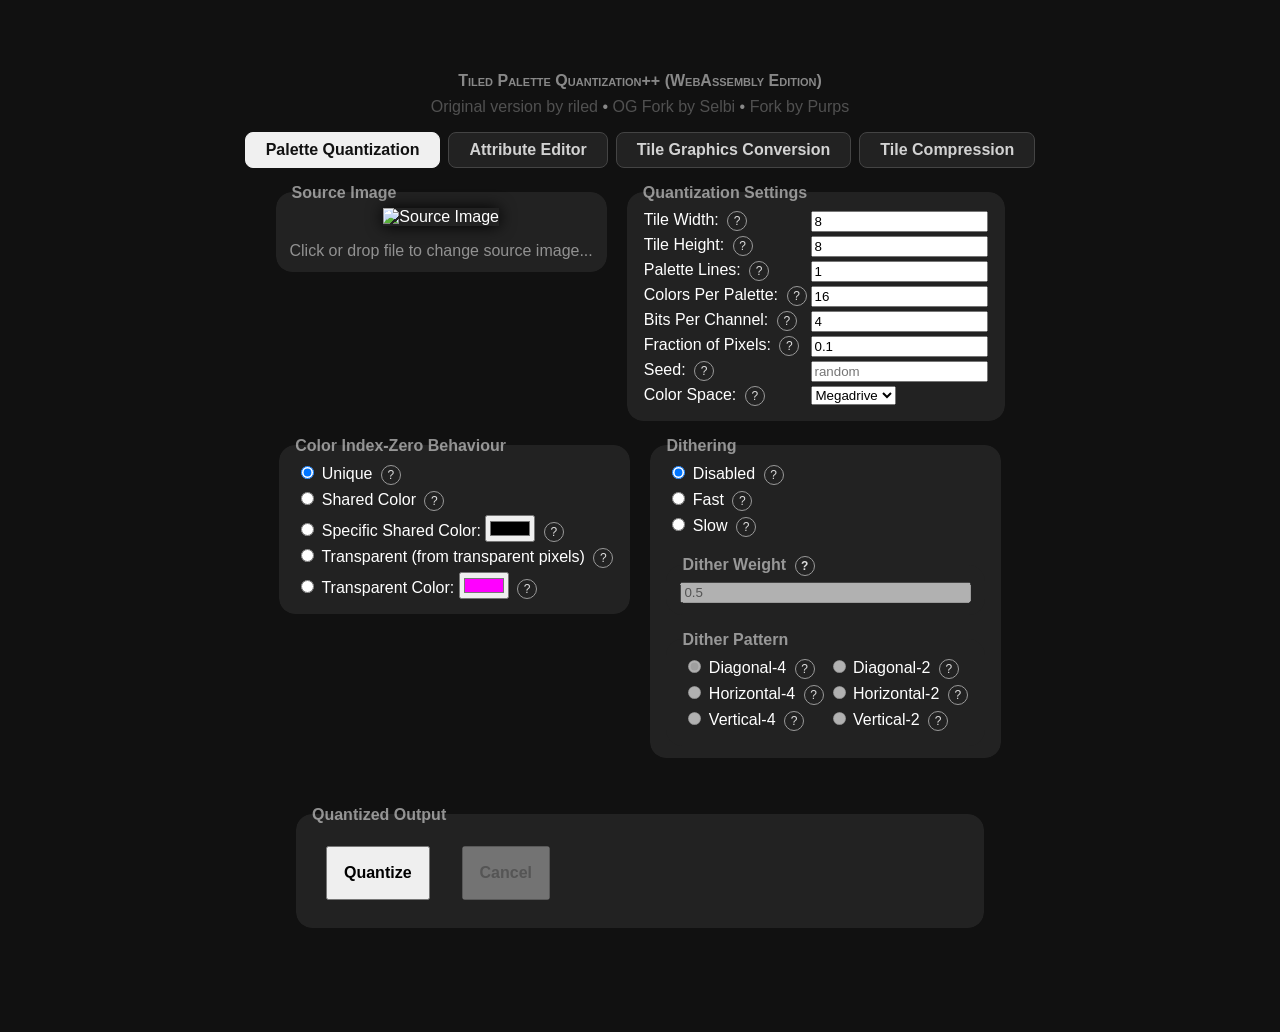
==== commit a8024fd0: "fixes" ====
--- a/src/index.html
+++ b/src/index.html
@@ -78,6 +78,13 @@
         </tr>
         <tr>
           <td>
+            <label for="seed">Seed:</label>
+            <button type="button" class="tooltip" aria-label="Training is randomized, so the same settings can give different palettes. The same seed always gives the same result. Leave empty for a random seed each run; the seed used is shown so you can reuse a result you liked.">?</button>
+          </td>
+          <td><input autocomplete="off" type="number" id="seed" min="0" max="4294967295" step="1" placeholder="random"> <output id="last_seed"></output></td>
+        </tr>
+        <tr>
+          <td>
             <label for="color_space">Color Space:</label>
             <button type="button" class="tooltip" aria-label="Default uses Bits Per Channel across the full 0–255 range. Megadrive additionally maps each channel to up to 8 values from 0x00 through 0xEE. NES snaps each palette color to the nearest 2C02G NES color (NESdev wiki palette) and ignores Bits Per Channel for palettes.">?</button>
           </td>
@@ -88,6 +95,28 @@
               <option value="nes">NES</option>
             </select>
           </td>
+        </tr>
+        <tr id="color_fit_row" hidden>
+          <td>
+            <label for="color_fit">Color Best Fit:</label>
+            <button type="button" class="tooltip" aria-label="How colors are compared when matching to the NES palette. Weighted RGB is the original behaviour. OKLab and CIELAB are perceptual and keep hues the NES palette can only approximate; they usually look best without dithering.">?</button>
+          </td>
+          <td>
+            <select autocomplete="off" id="color_fit">
+              <option value="rgb" selected>Weighted RGB</option>
+              <option value="linear">Linearized RGB</option>
+              <option value="xyz">CIEXYZ</option>
+              <option value="cielab">CIELAB</option>
+              <option value="oklab">OKLab</option>
+            </select>
+          </td>
+        </tr>
+        <tr id="chroma_weight_row" hidden>
+          <td>
+            <label for="chroma_weight">Chroma Weight:</label>
+            <button type="button" class="tooltip" aria-label="CIELAB and OKLab only. How much hue and saturation count against lightness. Lower values match brightness first and let hues drift.">?</button>
+          </td>
+          <td><input autocomplete="off" type="range" id="chroma_weight" min="0.05" max="1" step="0.05" value="0.4"> <output id="chroma_weight_value">0.4</output></td>
         </tr>
       </table>
     </fieldset>
